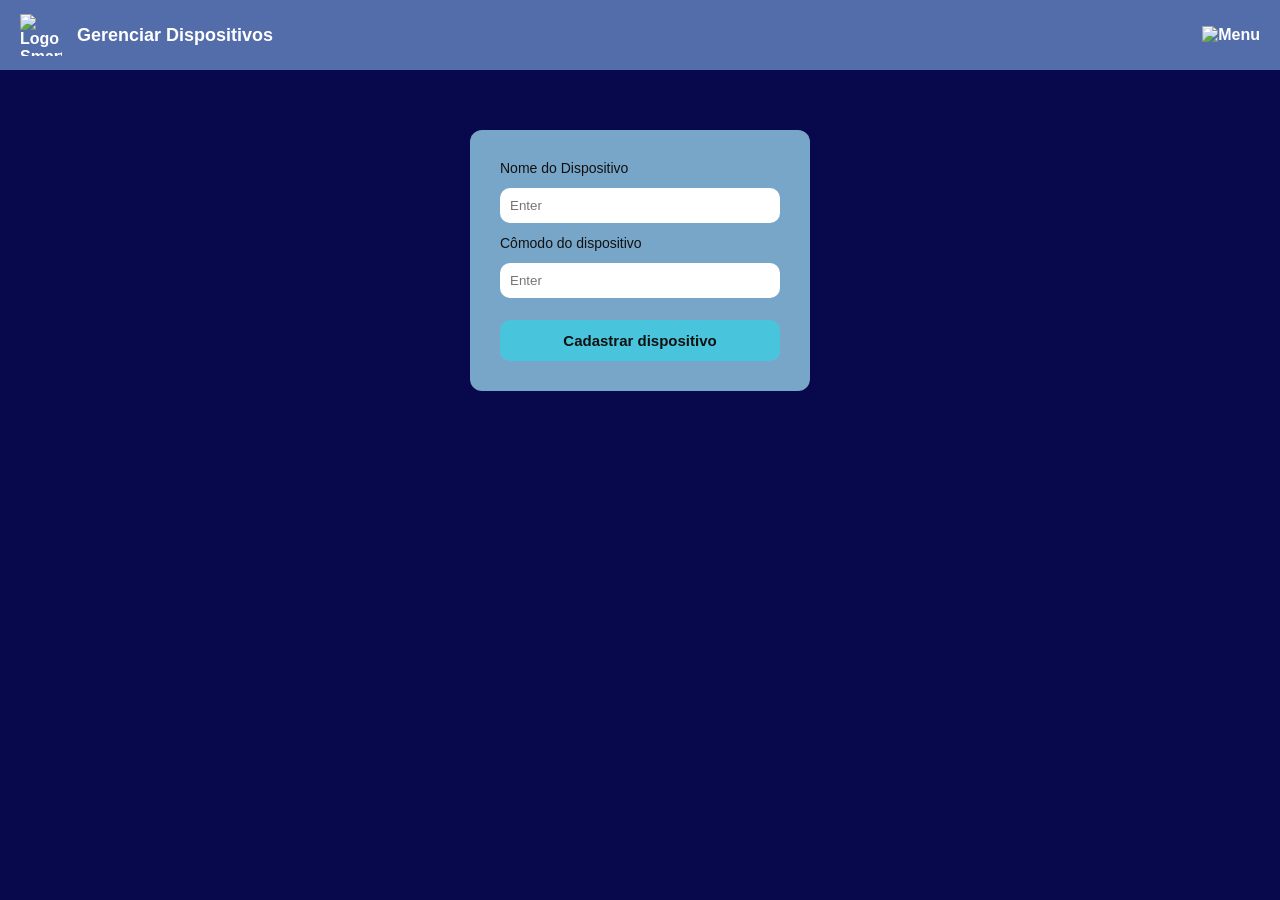
==== cadastrar-dispositivo.html @ 5688aee5 "fiz os comodos, o gerenciar dispositivos e o css deles" ====
<!DOCTYPE html>
<html lang="pt-BR">
<head>
    <meta charset="UTF-8">
    <meta http-equiv="X-UA-Compatible" content="IE=edge">
    <meta name="viewport" content="width=device-width, initial-scale=1.0">
    <link rel="stylesheet" href="assets/css/dispositivos.css">
    <title>Cadastrar Dispositivo - Smart Control</title>
</head>
<body>
    <header class="cabecalho">
        <div class="esquerda">
            <img class="logo" src="assets/images/lampada.png" alt="Logo Smart Control">
            <h1 class="titulo">Gerenciar Dispositivos</h1>
        </div>
        <details class="menu">
            <summary>
                <img class="icone-menu" src="assets/images/hamburguer.png" alt="Menu">
            </summary>
            <div class="menu-caixa">
                <nav>
                    <ul><a href="dashboard.html#comodos">Escolher Cômodo</a></ul>
                    <ul><a href="gerenciar-dispositivos.html">Gerenciar Dispositivos</a></ul>
                    <ul><a href="index.html">Sair</a></ul>
                </nav>
            </div>
        </details>
    </header>

    <main class="conteudo">
        <div class="caixa">
            <label for="nome-dispositivo">Nome do Dispositivo</label>
            <input type="text" id="nome-dispositivo" name="Nome do Dispositivo" placeholder="Enter" required>

            <label for="comodo-dispositivo">Cômodo do dispositivo</label>
            <input type="text" id="comodo-dispositivo" name="Cômodo do dispositivo" placeholder="Enter" required>

            <button class="botao" type="submit">Cadastrar dispositivo</button>
        </div>
    </main>
</body>
</html>
---- assets/css/dispositivos.css ----
* {
    margin: 0;
    padding: 0;
    box-sizing: border-box;
}

body {
    font-family: Arial, sans-serif;
    background-color: #08084d;
    color: white;
    min-height: 100vh;
    font-weight: bold;
}

.cabecalho {
    position: sticky;
    top: 0;
    width: 100%;
    height: 70px;
    background-color: #536dab;
    display: flex;
    align-items: center;
    justify-content: space-between;
    padding: 0 20px;
}

.esquerda {
    display: flex;
    align-items: center;
    gap: 15px;
}

.logo {
    width: 42px;
    height: 42px;
    object-fit: contain;
}

.titulo {
    font-size: 18px;
    color: white;
}

.menu {
    position: relative;
}

.icone-menu {
    width: 42px;
    height: 42px;
    cursor: pointer;
}

.menu summary {
    list-style: none;
    cursor: pointer;
}

.menu-caixa {
    position: absolute;
    top: 50px;
    right: 0;
    width: 180px;
    background-color: rgb(134, 156, 255);
    padding: 10px;
    border-radius: 8px;
    box-shadow: 0 4px 10px rgba(0, 0, 0, 0.3);
    display: flex;
    flex-direction: column;
    gap: 1.5rem;
    z-index: 10;
}

.menu-caixa nav ul {
    list-style: none;
}

.menu-caixa a {
    color: #08084d;
    text-decoration: none;
}

.conteudo {
    padding: 60px 20px;
    display: flex;
    justify-content: center;
    align-items: center;
}

.caixa,
.caixa {
    background-color: #78a6c9;
    width: 340px;
    padding: 30px;
    border-radius: 12px;
    color: #111;
    display: flex;
    flex-direction: column;
    gap: 12px;
}

.pergunta {
    font-size: 18px;
    font-weight: normal;
    margin-bottom: 10px;
}

.botao {
    display: block;
    text-align: center;
    padding: 12px;
    background-color: #48c5dc;
    border: none;
    border-radius: 10px;
    font-size: 15px;
    font-weight: bold;
    color: #111;
    text-decoration: none;
    cursor: pointer;
}

.botao-vermelho {
    display: block;
    text-align: center;
    padding: 12px;
    background-color: #e02b2b;
    border: none;
    border-radius: 10px;
    font-size: 15px;
    font-weight: bold;
    color: #111;
    text-decoration: none;
    cursor: pointer;
}

.caixa label {
    font-size: 14px;
    font-weight: normal;
}

.caixa input {
    padding: 10px;
    border: none;
    border-radius: 10px;
    font-weight: normal;
}

.caixa button {
    margin-top: 10px;
}
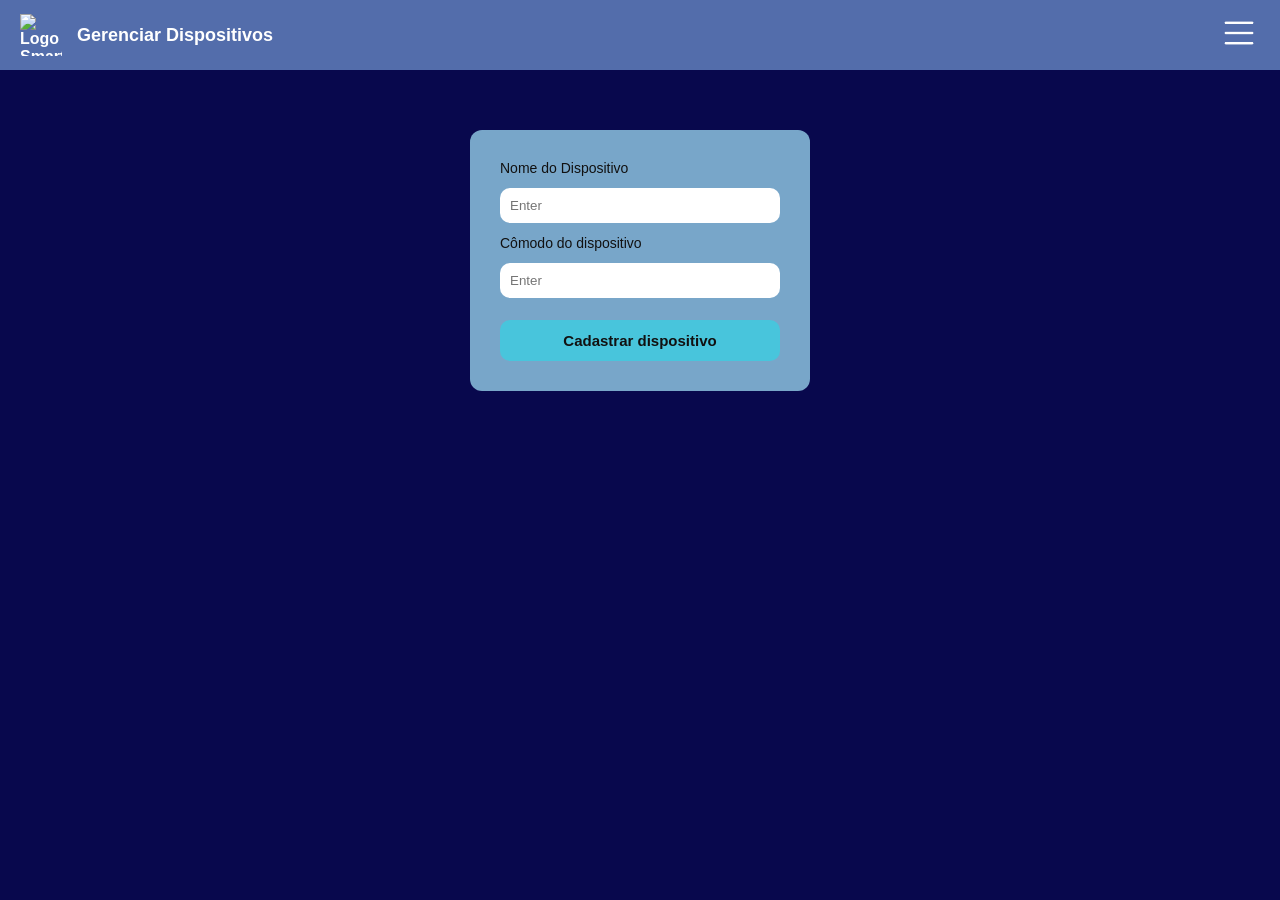
==== commit 600e1a61: "arrumando icones e menu" ====
--- a/cadastrar-dispositivo.html
+++ b/cadastrar-dispositivo.html
@@ -5,6 +5,7 @@
     <meta http-equiv="X-UA-Compatible" content="IE=edge">
     <meta name="viewport" content="width=device-width, initial-scale=1.0">
     <link rel="stylesheet" href="assets/css/dispositivos.css">
+    <link rel="stylesheet" href="assets/css/custom.css">
     <title>Cadastrar Dispositivo - Smart Control</title>
 </head>
 <body>
@@ -15,7 +16,7 @@
         </div>
         <details class="menu">
             <summary>
-                <img class="icone-menu" src="assets/images/hamburguer.png" alt="Menu">
+                <img class="icone-menu" src="assets/images/menu.png" alt="Menu">
             </summary>
             <div class="menu-caixa">
                 <nav>
@@ -38,5 +39,6 @@
             <button class="botao" type="submit">Cadastrar dispositivo</button>
         </div>
     </main>
+    <script src="assets/js/main.js"></script>
 </body>
 </html>
--- a/assets/css/custom.css
+++ b/assets/css/custom.css
@@ -0,0 +1,133 @@
+body.dark-theme {
+    --bg-primary: #060717;
+    --bg-header: #11133a;
+    --bg-card: #14163f;
+    --bg-elevado: #1b1d4d;
+    --texto-principal: #f2f3ff;
+    --texto-secundario: #aab0e6;
+    --texto-sobre-header: #ffffff;
+    --acento: #7c86ff;
+    --acento-forte: #9aa3ff;
+    --sucesso: #29e0a0;
+    --perigo: #ff6b76;
+    --alerta: #ffc65c;
+    --borda: rgba(255, 255, 255, 0.08);
+    --sombra: rgba(0, 0, 0, 0.55);
+    background-color: var(--bg-primary);
+    color: var(--texto-principal);
+}
+
+body.dark-theme .cabecalho,
+body.dark-theme .sidebar,
+body.dark-theme .menu-caixa {
+    background-color: var(--bg-header);
+}
+
+body.dark-theme .card,
+body.dark-theme .card-login,
+body.dark-theme .caixa,
+body.dark-theme .caixa-grafico,
+body.dark-theme .graficos .caixa-grafico {
+    background-color: var(--bg-card);
+    color: var(--texto-principal);
+}
+
+body.dark-theme .titulo,
+body.dark-theme .subtitulo,
+body.dark-theme .nome-comodo,
+body.dark-theme .pergunta,
+body.dark-theme .botao,
+body.dark-theme .botao-vermelho,
+body.dark-theme .botao-login,
+body.dark-theme .titulo-grafico,
+body.dark-theme .menu-caixa a,
+body.dark-theme .criar-conta,
+body.dark-theme .card-login h2,
+body.dark-theme .cabecalho h1 {
+    color: var(--texto-principal);
+}
+
+body.dark-theme .menu-caixa {
+    box-shadow: 0 8px 28px rgba(0, 0, 0, 0.35);
+}
+
+body.dark-theme .logo {
+    filter: brightness(0) invert(1)
+        drop-shadow(0 0 6px rgba(255, 205, 110, 0.85))
+        drop-shadow(0 0 14px rgba(255, 175, 60, 0.55));
+    animation: brilhoLampada 2.2s ease-in-out infinite alternate;
+}
+
+@keyframes brilhoLampada {
+    from { filter: brightness(0) invert(1) drop-shadow(0 0 4px rgba(255,205,110,.6)) drop-shadow(0 0 9px rgba(255,175,60,.35)); }
+    to   { filter: brightness(0) invert(1) drop-shadow(0 0 10px rgba(255,215,130,1)) drop-shadow(0 0 22px rgba(255,180,70,.85)); }
+}
+
+/* Campo de busca */
+.campo-busca {
+    width: 100%;
+    height: 40px;
+    padding: 0 14px;
+    border-radius: 20px;
+    border: none;
+    outline: none;
+    background-color: rgba(255, 255, 255, 0.18);
+    color: #ffffff;
+}
+.campo-busca::placeholder { color: rgba(255, 255, 255, 0.75); }
+
+/* Esconde quem foi filtrado pela busca */
+.comodo-item[hidden],
+.tabela tbody tr[hidden] { display: none; }
+
+/* Fundo escuro atrás do menu */
+.overlay {
+    position: fixed;
+    inset: 0;
+    background-color: rgba(0, 0, 0, 0.5);
+    opacity: 0;
+    pointer-events: none;
+    transition: opacity 0.3s ease;
+    z-index: 40;
+}
+.overlay.ativo { opacity: 1; pointer-events: auto; }
+
+/* O painel lateral em si */
+.sidebar {
+    position: fixed;
+    top: 0;
+    right: 0;
+    height: 100%;
+    width: min(280px, 82vw);
+    background-color: var(--bg-header);
+    z-index: 50;
+    padding: 20px;
+    transform: translateX(100%);
+    transition: transform 0.35s ease;
+}
+.sidebar.aberto { transform: translateX(0); }
+
+.sidebar-topo {
+    display: flex;
+    align-items: center;
+    justify-content: space-between;
+    margin-bottom: 20px;
+}
+
+.sidebar-nav {
+    display: flex;
+    flex-direction: column;
+    gap: 14px;
+}
+
+.link-sidebar {
+    display: block;
+    color: #fff;
+    text-decoration: none;
+    padding: 10px 0;
+    border-bottom: 1px solid rgba(255, 255, 255, 0.12);
+}
+
+.link-sidebar:hover {
+    opacity: 0.9;
+}
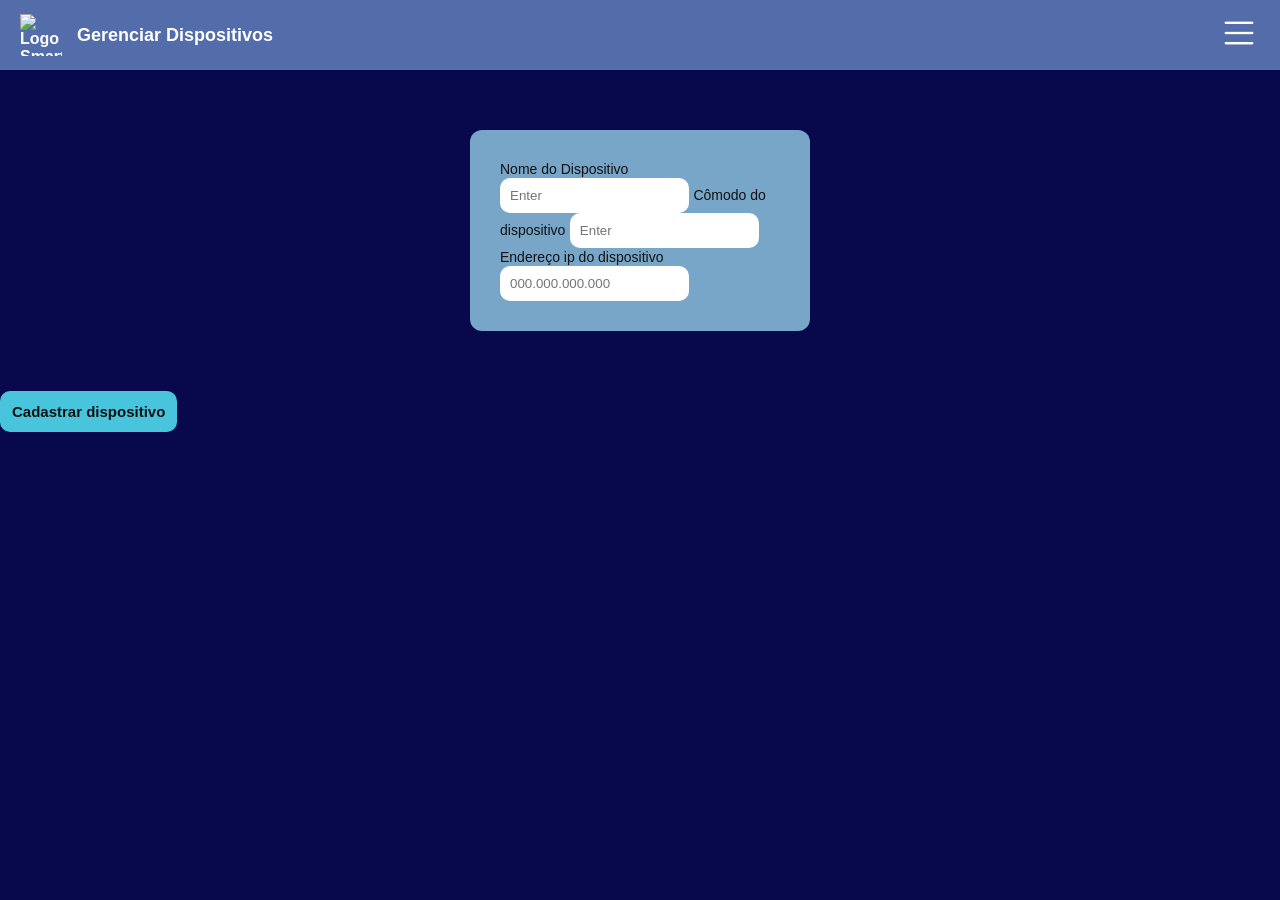
==== commit 4e20627b: "atualizações da responsividade" ====
--- a/cadastrar-dispositivo.html
+++ b/cadastrar-dispositivo.html
@@ -30,15 +30,24 @@
 
     <main class="conteudo">
         <div class="caixa">
+            <form id="form-cadastro-dispositivo">
             <label for="nome-dispositivo">Nome do Dispositivo</label>
             <input type="text" id="nome-dispositivo" name="Nome do Dispositivo" placeholder="Enter" required>
 
             <label for="comodo-dispositivo">Cômodo do dispositivo</label>
             <input type="text" id="comodo-dispositivo" name="Cômodo do dispositivo" placeholder="Enter" required>
 
-            <button class="botao" type="submit">Cadastrar dispositivo</button>
+            <label for="ip-dispositivo">Endereço ip do dispositivo</label>
+            <input type="text" id="ip-dispositivo" name="ip" placeholder="000.000.000.000">
+            </form>
+            
         </div>
     </main>
     <script src="assets/js/main.js"></script>
 </body>
-</html>+</html>
+
+<form action=""></form>
+            
+
+            <button class="botao" type="submit">Cadastrar dispositivo</button>
--- a/assets/css/custom.css
+++ b/assets/css/custom.css
@@ -63,7 +63,6 @@
     to   { filter: brightness(0) invert(1) drop-shadow(0 0 10px rgba(255,215,130,1)) drop-shadow(0 0 22px rgba(255,180,70,.85)); }
 }
 
-/* Campo de busca */
 .campo-busca {
     width: 100%;
     height: 40px;
@@ -76,11 +75,11 @@
 }
 .campo-busca::placeholder { color: rgba(255, 255, 255, 0.75); }
 
-/* Esconde quem foi filtrado pela busca */
+
 .comodo-item[hidden],
 .tabela tbody tr[hidden] { display: none; }
 
-/* Fundo escuro atrás do menu */
+
 .overlay {
     position: fixed;
     inset: 0;
@@ -92,13 +91,12 @@
 }
 .overlay.ativo { opacity: 1; pointer-events: auto; }
 
-/* O painel lateral em si */
+
 .sidebar {
     position: fixed;
     top: 0;
-    right: 0;
     height: 100%;
-    width: min(280px, 82vw);
+    width: 100vw;
     background-color: var(--bg-header);
     z-index: 50;
     padding: 20px;
@@ -117,17 +115,27 @@
 .sidebar-nav {
     display: flex;
     flex-direction: column;
-    gap: 14px;
+    gap: 12px;
 }
 
 .link-sidebar {
     display: block;
+    width: 100%;
     color: #fff;
     text-decoration: none;
-    padding: 10px 0;
-    border-bottom: 1px solid rgba(255, 255, 255, 0.12);
+    padding: 14px 16px;
+    border-radius: 12px;
+    background: rgba(255, 255, 255, 0.06);
+    border: 1px solid rgba(255, 255, 255, 0.12);
+    transition: background 0.2s ease, transform 0.2s ease;
 }
 
 .link-sidebar:hover {
-    opacity: 0.9;
+    background: rgba(255, 255, 255, 0.12);
+    transform: translateX(2px);
+}
+
+.link-sair {
+    margin-top: 8px;
+    color: #ffd7d7;
 }
